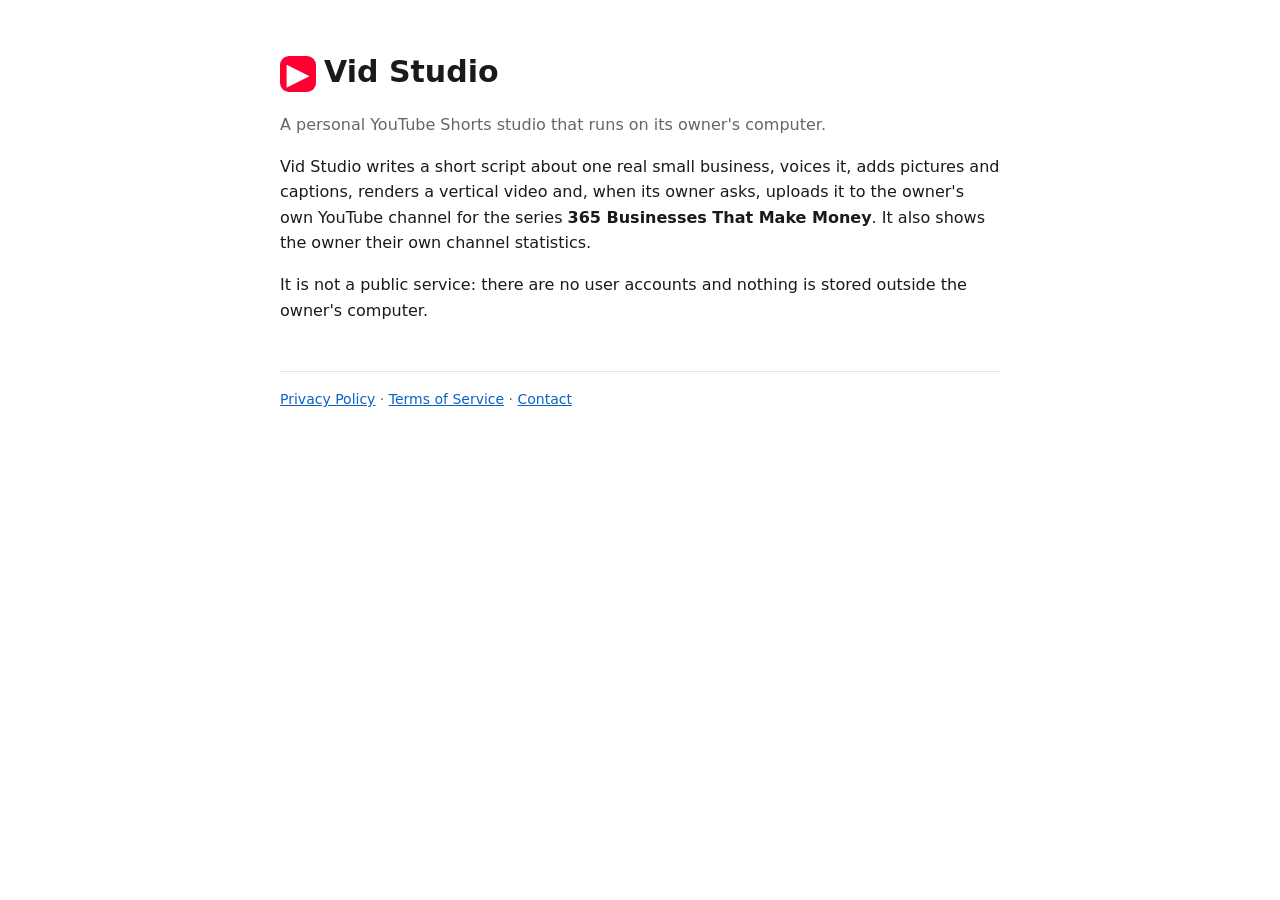
==== docs/index.html @ f2172ee3 "Vid Studio: Shorts autopilot, dashboard and OAuth pages" ====
<!doctype html>
<html lang="en">
<head>
  <meta charset="utf-8">
  <meta name="viewport" content="width=device-width, initial-scale=1">
  <title>Vid Studio</title>
  <link rel="stylesheet" href="style.css">
</head>
<body>
<main>
  <h1><span class="logo">▶</span>Vid Studio</h1>
  <p class="muted">A personal YouTube Shorts studio that runs on its owner's computer.</p>
  <p>Vid Studio writes a short script about one real small business, voices it, adds pictures and captions,
    renders a vertical video and, when its owner asks, uploads it to the owner's own YouTube channel for the series
    <b>365 Businesses That Make Money</b>. It also shows the owner their own channel statistics.</p>
  <p>It is not a public service: there are no user accounts and nothing is stored outside the owner's computer.</p>
  <footer><a href="privacy.html">Privacy Policy</a> · <a href="terms.html">Terms of Service</a> ·
    <a href="mailto:nikita1994p@gmail.com">Contact</a></footer>
</main>
</body>
</html>
---- docs/style.css ----
:root { --bg: #ffffff; --text: #1a1a1a; --muted: #666; --line: #e5e5e5; --link: #0b63c5; }
@media (prefers-color-scheme: dark) { :root { --bg: #121212; --text: #eaeaea; --muted: #9a9a9a; --line: #2a2a2a; --link: #6ab0ff; } }
body { margin: 0; background: var(--bg); color: var(--text); font: 16px/1.6 system-ui, -apple-system, "Segoe UI", Roboto, sans-serif; }
main { max-width: 720px; margin: 0 auto; padding: 40px 16px 64px; }
h1 { font-size: 30px; margin: 8px 0 4px; } h2 { font-size: 20px; margin-top: 32px; }
a { color: var(--link); } .muted { color: var(--muted); } code { font-size: 14px; }
.logo { display: inline-block; width: 36px; height: 36px; border-radius: 9px; background: #ff0033; color: #fff; text-align: center; line-height: 36px; margin-right: 8px; vertical-align: middle; }
footer { margin-top: 48px; padding-top: 16px; border-top: 1px solid var(--line); color: var(--muted); font-size: 14px; }
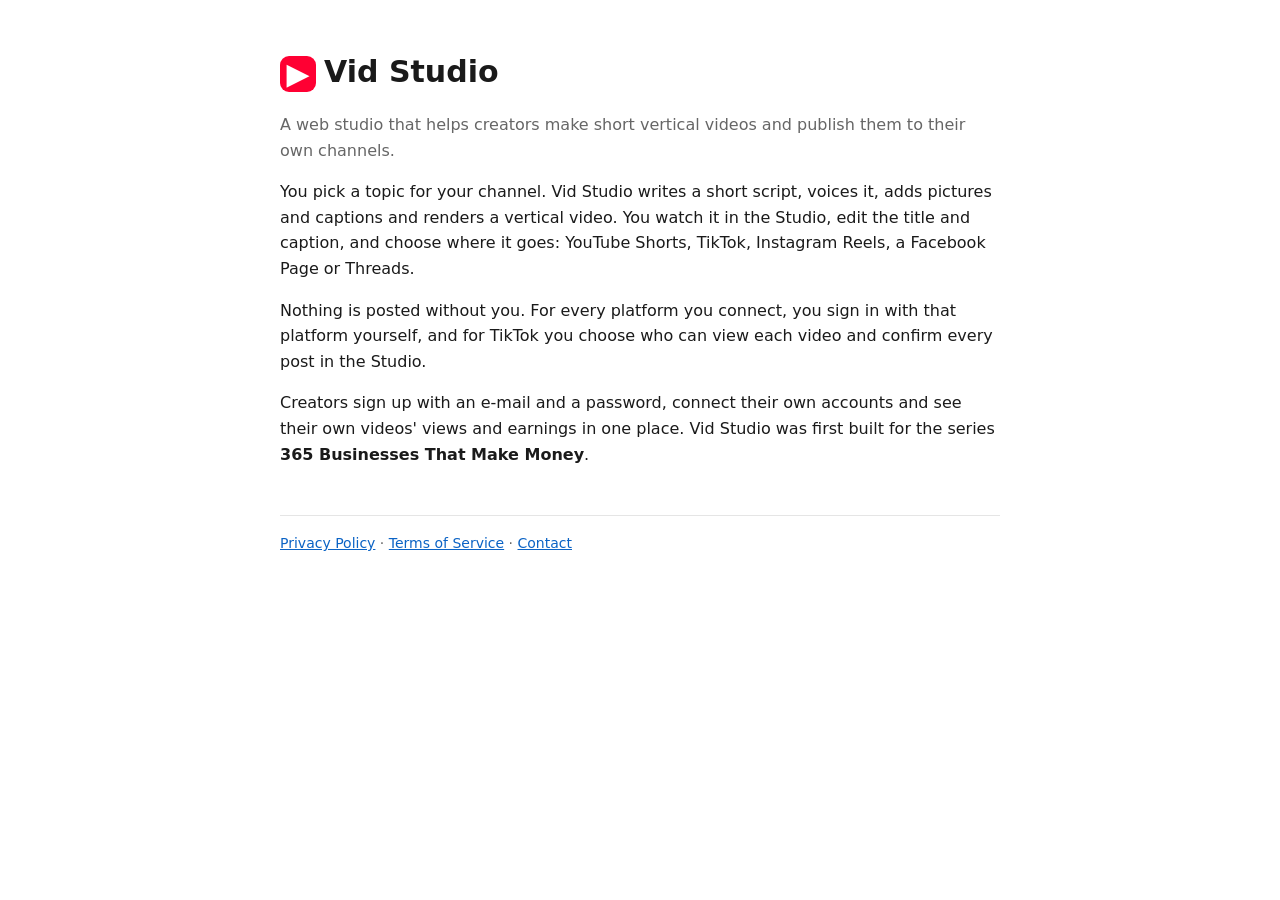
==== commit b57ad97f: "Site: Privacy Policy and Terms cover TikTok (scopes, posting only from the creator's form), Meta, th" ====
--- a/docs/index.html
+++ b/docs/index.html
@@ -9,13 +9,16 @@
 <body>
 <main>
   <h1><span class="logo">▶</span>Vid Studio</h1>
-  <p class="muted">A personal YouTube Shorts studio that runs on its owner's computer.</p>
-  <p>Vid Studio writes a short script about one real small business, voices it, adds pictures and captions,
-    renders a vertical video and, when its owner asks, uploads it to the owner's own YouTube channel for the series
-    <b>365 Businesses That Make Money</b>. It also shows the owner their own channel statistics.</p>
-  <p>It is not a public service: there are no user accounts and nothing is stored outside the owner's computer.</p>
+  <p class="muted">A web studio that helps creators make short vertical videos and publish them to their own channels.</p>
+  <p>You pick a topic for your channel. Vid Studio writes a short script, voices it, adds pictures and captions and
+    renders a vertical video. You watch it in the Studio, edit the title and caption, and choose where it goes:
+    YouTube Shorts, TikTok, Instagram Reels, a Facebook Page or Threads.</p>
+  <p>Nothing is posted without you. For every platform you connect, you sign in with that platform yourself, and for
+    TikTok you choose who can view each video and confirm every post in the Studio.</p>
+  <p>Creators sign up with an e-mail and a password, connect their own accounts and see their own videos' views and
+    earnings in one place. Vid Studio was first built for the series <b>365 Businesses That Make Money</b>.</p>
   <footer><a href="privacy.html">Privacy Policy</a> · <a href="terms.html">Terms of Service</a> ·
-    <a href="mailto:nikita1994p@gmail.com">Contact</a></footer>
+    <a href="mailto:vidstudio.support@gmail.com">Contact</a></footer>
 </main>
 </body>
 </html>
